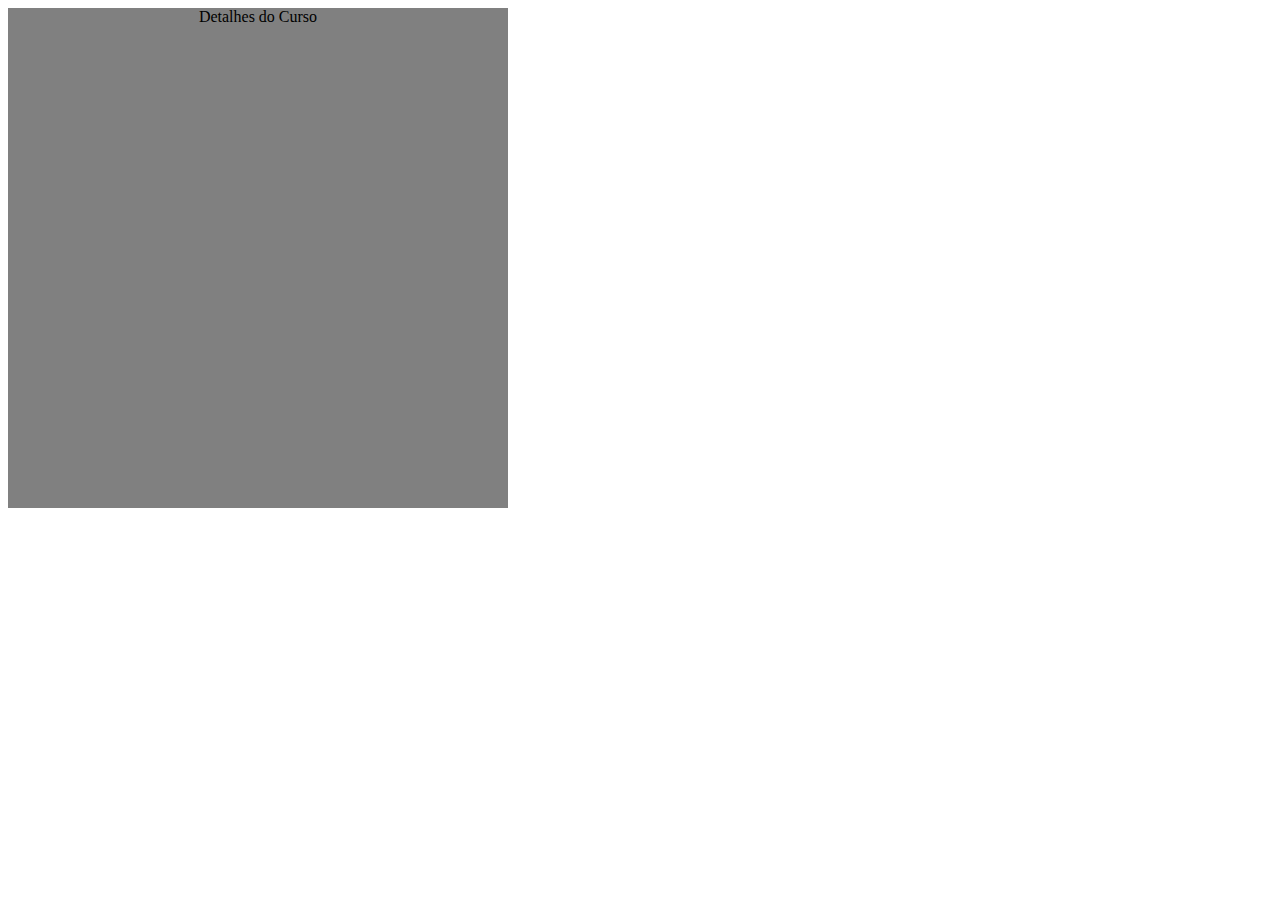
==== detalhesCurso.html @ 81b10024 "add arquivos" ====
<!DOCTYPE html>
<html lang="en">
<head>
    <meta charset="UTF-8">
    <meta name="viewport" content="width=device-width, initial-scale=1.0">
    <meta http-equiv="X-UA-Compatible" content="ie=edge">
    <link rel="stylesheet" type="text/css" href="style/CSS_DetalhesCurso.css">
    <script src="js/javaScript.js" type="text/javascript"></script>
    <title>Detalhes do curso</title>
</head>
<body>
    <div id="principal">
        Detalhes do Curso

    </div>
</body>
</html>
---- style/CSS_DetalhesCurso.css ----
#principal{
    background: gray;
    width: 500px;
    height: 500px;
    text-align: center;
}
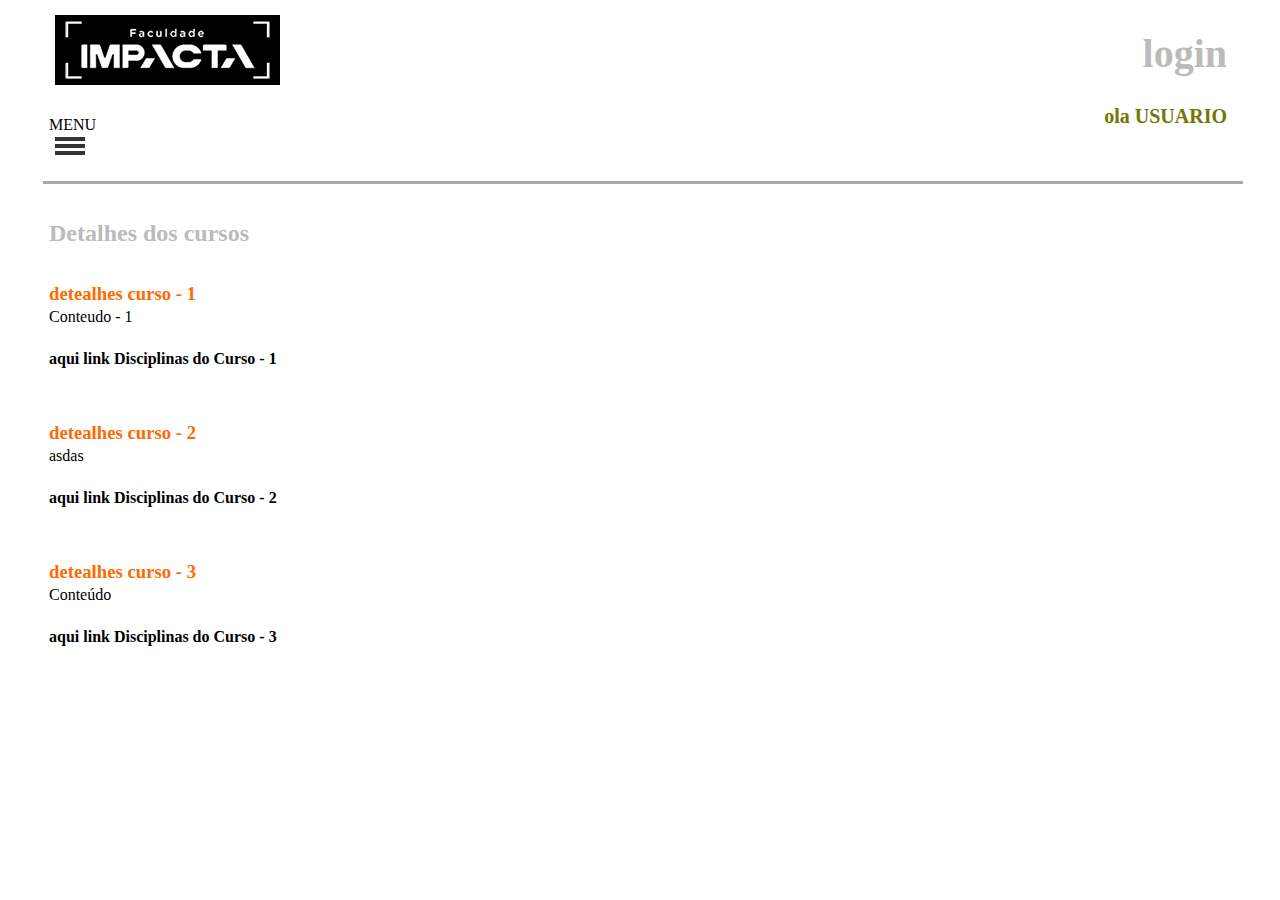
==== commit 286340e8: "ajustando estruturas" ====
--- a/detalhesCurso.html
+++ b/detalhesCurso.html
@@ -1,17 +1,74 @@
-<!DOCTYPE html>
-<html lang="en">
+﻿<!DOCTYPE html>
+<html>
 <head>
     <meta charset="UTF-8">
     <meta name="viewport" content="width=device-width, initial-scale=1.0">
     <meta http-equiv="X-UA-Compatible" content="ie=edge">
-    <link rel="stylesheet" type="text/css" href="style/CSS_DetalhesCurso.css">
-    <script src="js/javaScript.js" type="text/javascript"></script>
+    <link rel="stylesheet" type="text/css" href="style/Site.css" />
+    <link rel="stylesheet" type="text/css" href="style/CSS_DetalhesCurso.css" />
+    <link href="https://fonts.googleapis.com/css?family=Lato:100" rel="stylesheet">
     <title>Detalhes do curso</title>
 </head>
-<body>
-    <div id="principal">
-        Detalhes do Curso
+<body class="grid">
+    <div class="row header">
+        <div class="col-6">
+            <div class="col-12">
+                <a href="index.html">
+                    <img class="topo" src="img/logo.png">
+                </a>
+            </div>
+            <br />
+            <div class="col-12">
+                MENU
+                <div class="menu-trigger" id="menu-trigger">
+                    <div></div>
+                    <div></div>
+                    <div></div>
+                </div>
+                <nav class="menu-hidde" id="menu-hidde">
+                    <ul>
+                        <li><a href="noticias.html">Noticias</a></li>
+                        <li><a href="listaCursos.html">Lista de Cursos</a></li>
+                    </ul>
+                </nav>
+            </div>
+            <br />
+        </div>
+        <div class="col-6 rightHeader">
+            <a href="login.html"><h1>login</h1></a>
+            <p class="bot-header">ola USUARIO</p>
+        </div>
+    </div>
 
+    <div class="row">
+        <div class="col-4">
+            <h2>Detalhes dos cursos</h2>
+        </div>
     </div>
+    <br />
+    <div class="objCenter">
+        <div class="detalhesConteudo">
+            <p name="Detalhe-1"><h3>detealhes curso - 1</h3></p>
+            <p>Conteudo - 1</p>
+            <a href="disciplina.html#Disciplina-1"><h4>aqui link Disciplinas do Curso - 1</h4></a>
+        </div>
+        <br />
+        <div class="detalhesConteudo">
+            <p name="Detalhe-2"><h3>detealhes curso - 2</h3></p>
+            <p>asdas</p>
+            <a href="disciplina.html#Disciplina-2"><h4>aqui link Disciplinas do Curso - 2</h4></a>
+                
+        </div>
+        <br />
+        <div class="detalhesConteudo">
+            <p name="Detalhe-3"><h3>detealhes curso - 3</h3></p>
+            <p>Conteúdo</p>
+            <a href="disciplina.html#Disciplina-3"><h4>aqui link Disciplinas do Curso - 3</h4></a>
+        </div>
+        <br />
+    </div>
+    <footer>
+        <script src="js/javaScript.js" type="text/javascript"></script>
+    </footer>
 </body>
 </html>--- a/style/Site.css
+++ b/style/Site.css
@@ -0,0 +1,159 @@
+@media only screen and (max-device-width: 900px) {
+    * { width:100%; }
+}
+
+.topo {
+    background:black;
+}
+
+* {
+    margin: 3px 3px 3px 3px;
+    padding: 0;
+    text-decoration: none;
+    list-style-type: none;
+    color: #000;
+}
+
+#menu-trigger {
+    width: 30px;
+    height: 20px;
+    top: 10px;
+    margin-right: 20px;
+    right: 0;
+    cursor: pointer;
+}
+
+
+.menu-trigger div {
+    width: 30px;
+    height: 4px;
+    background: rgb(51, 51, 51) none repeat scroll 0% 0%;
+    margin-top: 3px;
+
+}
+
+
+.menu-hidde {
+    background: #808080 none repeat scroll 0% 0%;
+    width: 185px;
+    height: 100%;
+    position: absolute;
+    box-shadow: 1px 2px 3px #DDD;
+    left: -100%;
+    transition: left 0.5s ease 0s;
+    opacity: 0.8;
+}
+
+    .menu-hidde li {
+        color: #fff;
+        font-size: 20px;
+        padding: 18px;
+        cursor: pointer;
+    }
+
+    .menu-hidde ul {
+        position: absolute;
+        top: 31px;
+    }
+
+
+.header {
+    border-bottom: 3px solid;
+    margin-bottom: 30px;
+    border-color: darkgrey;
+}
+
+.rightHeader {
+    text-align: right;
+    padding: 0 10px 0 0;
+}
+
+.objCenter {
+    justify-content: center;
+}
+
+.bot-header {
+    font-size: 20px;
+    font-weight: 600;
+    margin-top: 10px;
+    color: #747704;
+}
+
+h1 {
+    font-size: 40px;
+    margin-bottom: 0;
+    color: #bcbbbb;
+}
+
+h2 {
+    margin-bottom: 0;
+    color: #bcbbbb;
+}
+
+h3 {
+    color:#ff6a00;
+    margin-top: 12px;
+}
+
+.grid {
+    margin: 0 auto;
+    max-width: 1200px;
+    width: 100%;
+}
+
+.row {
+    width: 100%;
+    display: flex;
+}
+
+.col-1 {
+    width: 8.33%;
+}
+
+.col-2 {
+    width: 16.66%;
+}
+
+.col-3 {
+    width: 25%;
+}
+
+.col-4 {
+    width: 33.33%;
+}
+
+.col-5 {
+    width: 41.66%;
+}
+
+.col-6 {
+    width: 50%;
+}
+
+.col-7 {
+    width: 58.33%;
+}
+
+.col-8 {
+    width: 66.66%;
+}
+
+.col-9 {
+    width: 75%;
+}
+
+.col-10 {
+    width: 83.33%;
+}
+
+.col-11 {
+    width: 91.66%;
+}
+
+.col-12 {
+    width: 100%;
+}
+
+.images {
+    padding: 20px 40px;
+}
--- a/style/CSS_DetalhesCurso.css
+++ b/style/CSS_DetalhesCurso.css
@@ -1,6 +1,6 @@
-#principal{
-    background: gray;
-    width: 500px;
-    height: 500px;
-    text-align: center;
-}+.PdetalhesConteudo {
+    width: auto;
+    height: auto;
+    margin: auto;
+    padding: 5px 5px 5px 5px;
+}
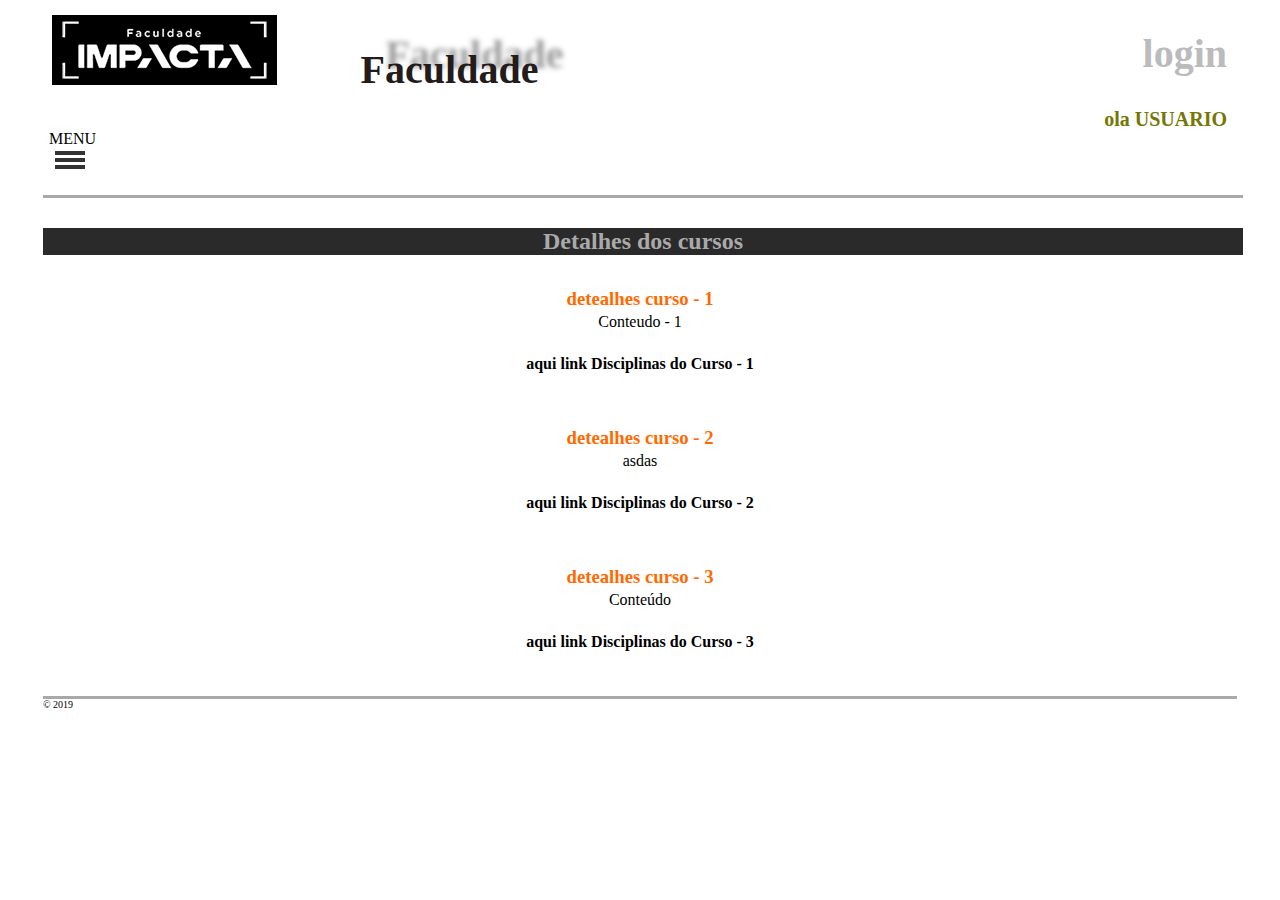
==== commit b3dd86cd: "padronização" ====
--- a/detalhesCurso.html
+++ b/detalhesCurso.html
@@ -12,13 +12,16 @@
 <body class="grid">
     <div class="row header">
         <div class="col-6">
-            <div class="col-12">
+            <div class="col-12 topoLogo">
                 <a href="index.html">
-                    <img class="topo" src="img/logo.png">
+                    <img class="imgLogo" src="img/logo.png">
+
                 </a>
             </div>
-            <br />
-            <div class="col-12">
+            <div class="tituloLogo">
+                <h1>Faculdade</h1>
+            </div>
+            <br />            <div class="col-12">
                 MENU
                 <div class="menu-trigger" id="menu-trigger">
                     <div></div>
@@ -27,8 +30,11 @@
                 </div>
                 <nav class="menu-hidde" id="menu-hidde">
                     <ul>
+                        <li><a href="index.html">Home</a></li>
+                        <li><a href="listaCursos.html">Lista de Cursos</a></li>
+                        <li><a href="detalhesCurso.html">Detalhes Curso</a></li>
+                        <li><a href="disciplina.html">Disciplinas</a></li>
                         <li><a href="noticias.html">Noticias</a></li>
-                        <li><a href="listaCursos.html">Lista de Cursos</a></li>
                     </ul>
                 </nav>
             </div>
@@ -40,10 +46,8 @@
         </div>
     </div>
 
-    <div class="row">
-        <div class="col-4">
-            <h2>Detalhes dos cursos</h2>
-        </div>
+    <div class="row-detalhesCurso">
+        <h2>Detalhes dos cursos</h2>
     </div>
     <br />
     <div class="objCenter">
@@ -67,7 +71,8 @@
         </div>
         <br />
     </div>
-    <footer>
+    <footer class="footer">
+        © 2019
         <script src="js/javaScript.js" type="text/javascript"></script>
     </footer>
 </body>
--- a/style/Site.css
+++ b/style/Site.css
@@ -2,17 +2,32 @@
     * { width:100%; }
 }
 
-.topo {
-    background:black;
+.imgLogo {
+    float: left;
+    background: black;
 }
 
-* {
-    margin: 3px 3px 3px 3px;
-    padding: 0;
-    text-decoration: none;
-    list-style-type: none;
-    color: #000;
+.topoLogo {
+    
 }
+
+.tituloLogo {
+    padding: 10px;
+    text-align: center;
+}
+
+    .tituloLogo h1 {
+        color: rgba(36, 27, 27, 1);
+        text-shadow: 25px -15px 5px rgba(59, 59, 59, 0.50);
+    }
+
+    * {
+        margin: 3px 3px 3px 3px;
+        padding: 0;
+        text-decoration: none;
+        list-style-type: none;
+        color: #000;
+    }
 
 #menu-trigger {
     width: 30px;
@@ -69,7 +84,7 @@
 }
 
 .objCenter {
-    justify-content: center;
+    text-align: center;
 }
 
 .bot-header {
@@ -81,7 +96,6 @@
 
 h1 {
     font-size: 40px;
-    margin-bottom: 0;
     color: #bcbbbb;
 }
 
@@ -143,7 +157,7 @@
 }
 
 .col-10 {
-    width: 83.33%;
+    width: 80%;
 }
 
 .col-11 {
@@ -157,3 +171,10 @@
 .images {
     padding: 20px 40px;
 }
+
+.footer {
+    border-top: 3px solid;
+    margin-bottom: 30px;
+    border-color: darkgrey;
+    font-size:10px;
+}--- a/style/CSS_DetalhesCurso.css
+++ b/style/CSS_DetalhesCurso.css
@@ -1,6 +1,9 @@
-.PdetalhesConteudo {
-    width: auto;
-    height: auto;
-    margin: auto;
-    padding: 5px 5px 5px 5px;
+.row-detalhesCurso {
+    width: 100%;
+    background: #2a2a2a;
+    text-align: center;
 }
+
+    .row-detalhesCurso h2 {
+        color: darkgrey;
+    }